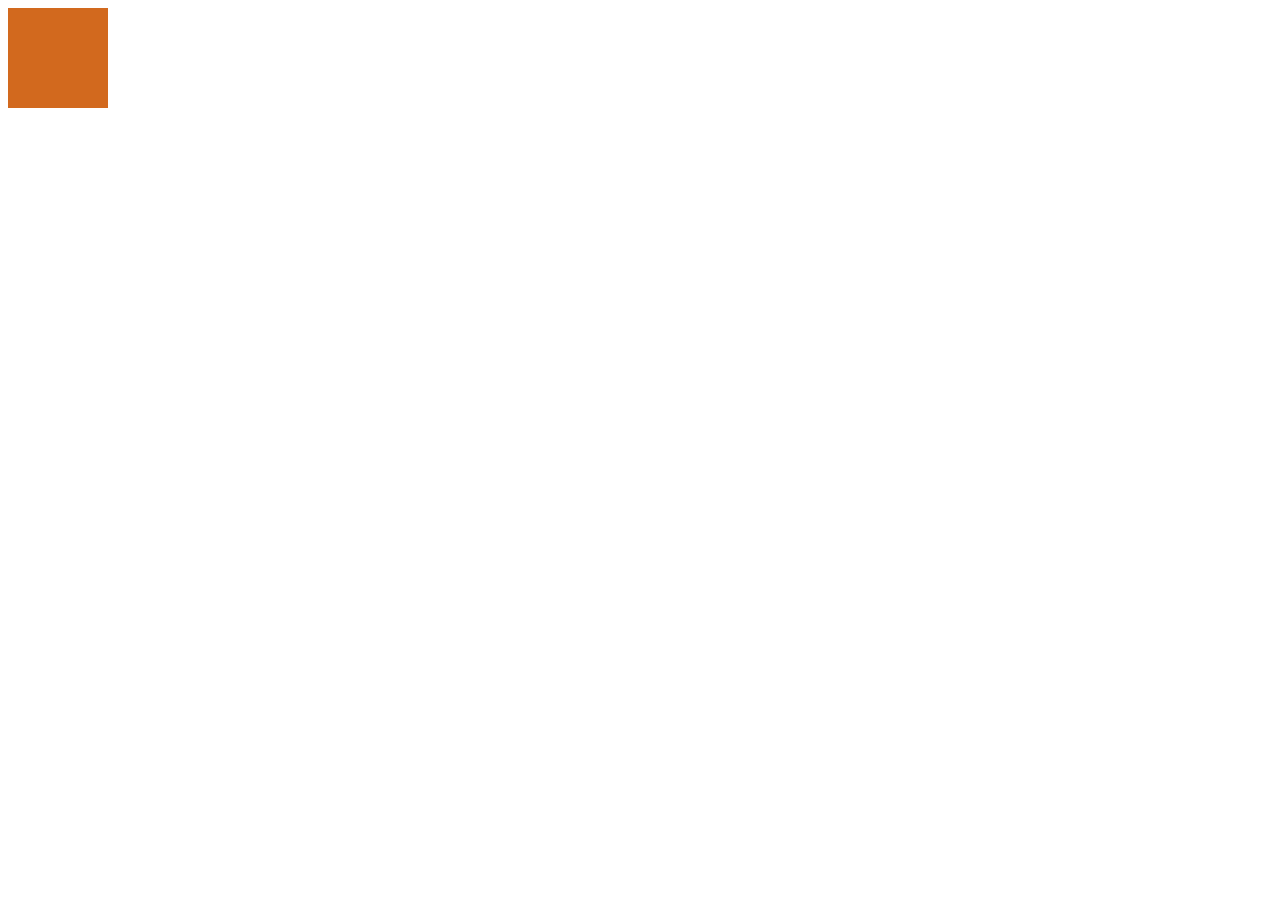
==== index.html @ a1b2f095 "first git push" ====
<html lang="en">
<head>
  <meta charset="UTF-8">
  <meta http-equiv="X-UA-Compatible" content="IE=edge">
  <meta name="viewport" content="width=device-width, initial-scale=1.0">
  <title>Web 101 Portfolio</title>
  <link rel="stylesheet" href="./styles.css">
</head>
<body>
  <div></div>
</body>
</html>
---- styles.css ----
div {
  height: 100px;
  width: 100px;
  background-color: chocolate;
}
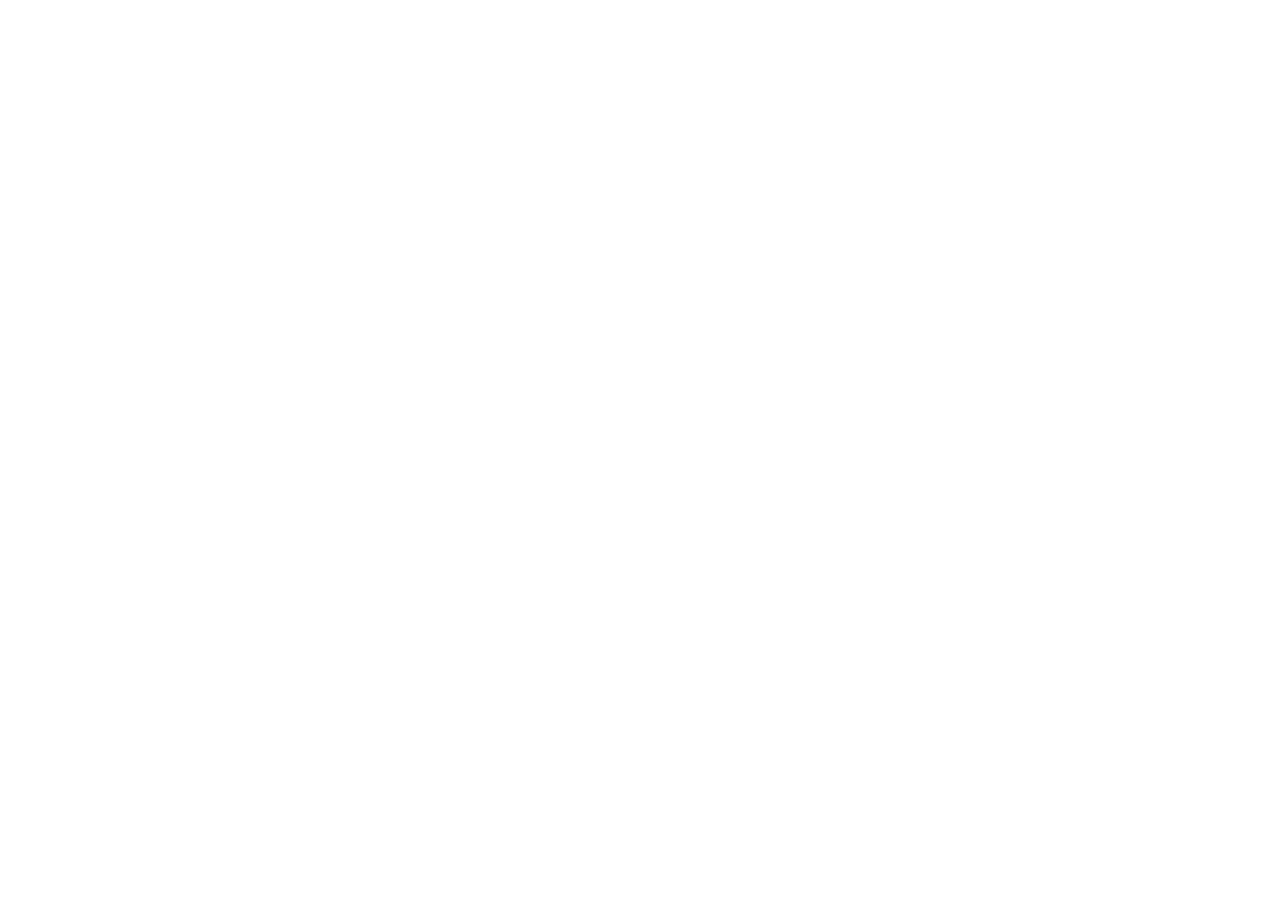
==== commit 25fcf0ef: "set up about page" ====
--- a/index.html
+++ b/index.html
@@ -7,6 +7,8 @@
   <link rel="stylesheet" href="./styles.css">
 </head>
 <body>
-  <div></div>
+  <div class="main-container">
+  
+  </div>
 </body>
 </html>--- a/styles.css
+++ b/styles.css
@@ -1,6 +1,62 @@
 
-div {
+/* div {
+  height: 400px;
+  width: 400px;
+  background-color: blue;
+  display: flex;
+  flex-direction: row;
+  align-items: center;
+  justify-content: space-around;
+}
+div.red {
   height: 100px;
   width: 100px;
-  background-color: chocolate;
+  background-color: red;
+} */
+/* div.hello {
+  height: 100px;
+  width: 100px;
+  border: 1px solid red;
+  margin-top: 100px;
+  margin-left: 100px;
+  margin-right: 200px;
+  margin-bottom: 400px;
+  margin: 100px;
+  padding: 10px 10px;
+  display: flex;
+  flex-flow: column wrap;
+  flex-wrap: wrap;
+  /* overflow: hidden; */
+  /* overflow-wrap: break-word; */
+  /* }  */
+div.grandchildren {
+  height: 400px;
+  width: 400px;
+  border: 3px solid orange;
+  display: flex;
+  align-items: center;
+  justify-content: center;
+}
+div.red {
+  height: 200px;
+  width: 200px;
+  border: 2px solid red;
+  display: flex;
+  align-items: center;
+  justify-content: center;
+}
+div.blue {
+  height: 100px;
+  width: 100px;
+  border: 2px solid blue;
+}
+div.main-container section > h1 {
+  color: red;
+}
+
+div.column h1{
+  color: blue
+}
+div.column h1.orange {
+  color: orange;
 }